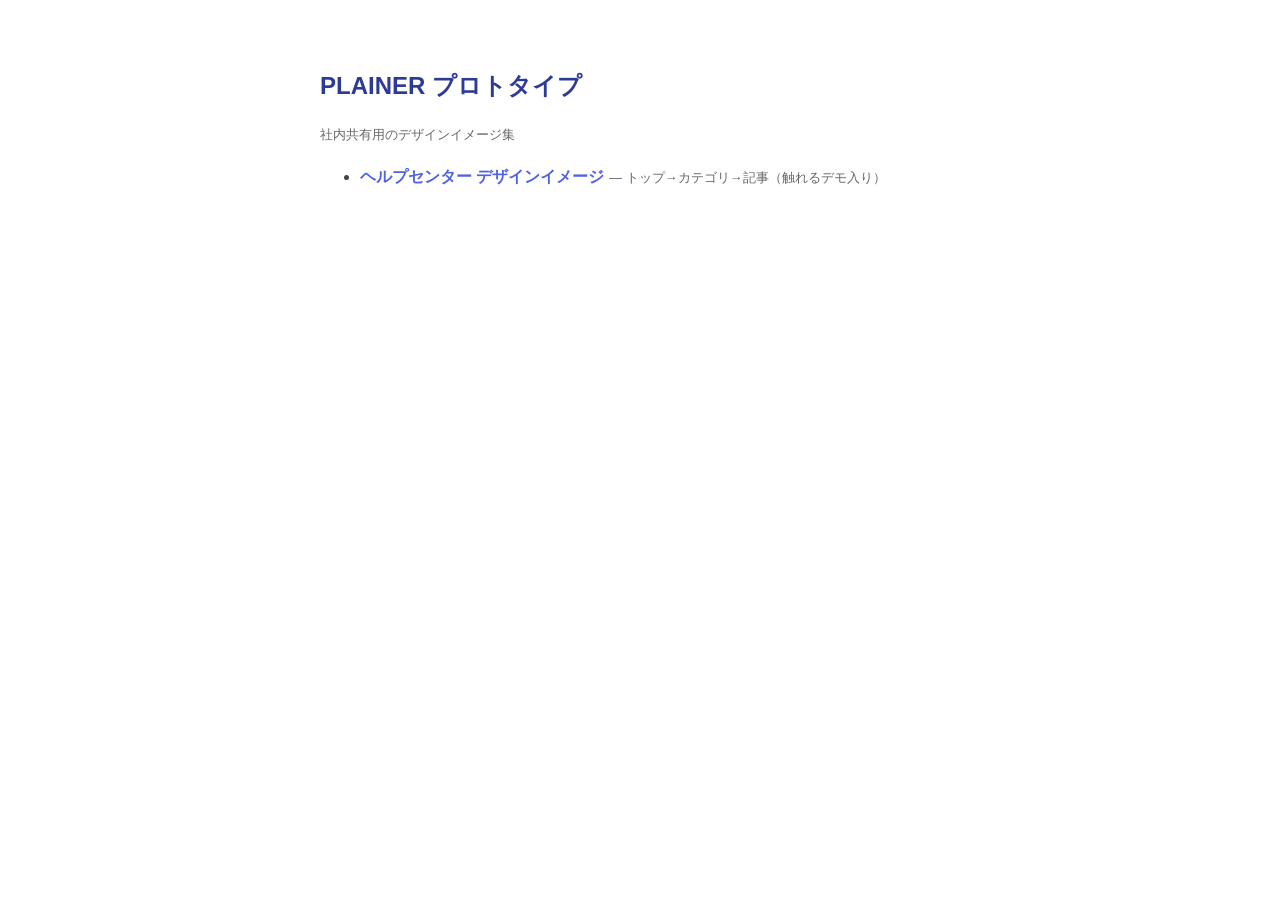
==== index.html @ 26068fdc "Add PLAINER help center prototype" ====
<!DOCTYPE html><html lang="ja"><head><meta charset="UTF-8"><meta name="viewport" content="width=device-width,initial-scale=1"><meta name="robots" content="noindex, nofollow"><title>PLAINER プロトタイプ</title>
<style>body{font-family:"Hiragino Kaku Gothic ProN","Hiragino Sans",-apple-system,sans-serif;max-width:640px;margin:64px auto;padding:0 22px;color:#434343;line-height:1.8}h1{color:#2D3A96;font-size:24px}a{color:#4E62E2;text-decoration:none;font-weight:700}a:hover{text-decoration:underline}li{margin:8px 0}.s{color:#666;font-size:13px}</style></head>
<body><h1>PLAINER プロトタイプ</h1><p class="s">社内共有用のデザインイメージ集</p>
<ul><li><a href="help-center/">ヘルプセンター デザインイメージ</a> <span class="s">— トップ→カテゴリ→記事（触れるデモ入り）</span></li></ul></body></html>
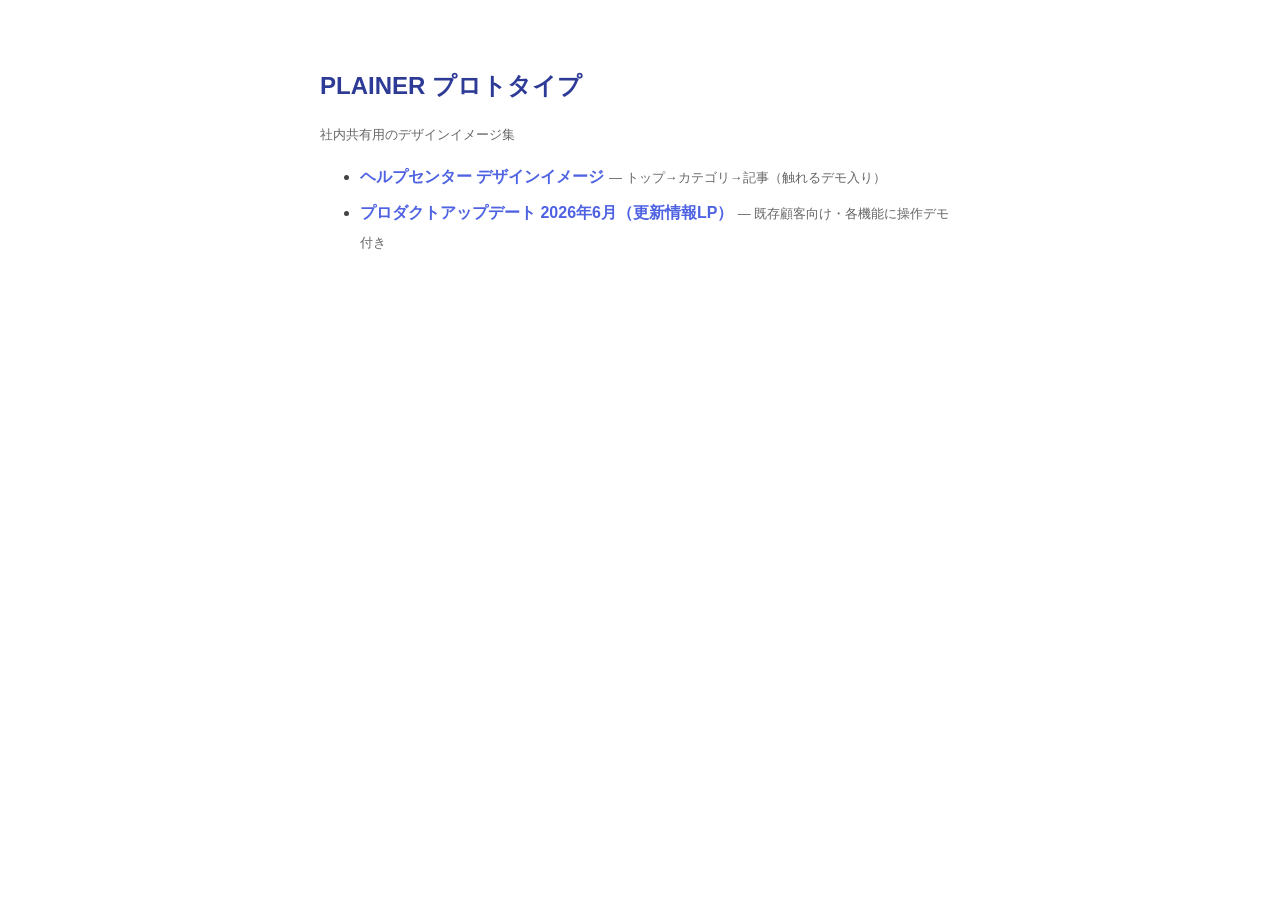
==== commit 9127aee8: "Add 2026年6月 プロダクトアップデートLP prototype 既存顧客向け更新情報LP。6月リリース内容を各機能ごとに操作デモ付きで掲載。 ブランドパレット準拠、営業CTAは除外。デモ枠は自" ====
--- a/index.html
+++ b/index.html
@@ -1,4 +1,5 @@
 <!DOCTYPE html><html lang="ja"><head><meta charset="UTF-8"><meta name="viewport" content="width=device-width,initial-scale=1"><meta name="robots" content="noindex, nofollow"><title>PLAINER プロトタイプ</title>
 <style>body{font-family:"Hiragino Kaku Gothic ProN","Hiragino Sans",-apple-system,sans-serif;max-width:640px;margin:64px auto;padding:0 22px;color:#434343;line-height:1.8}h1{color:#2D3A96;font-size:24px}a{color:#4E62E2;text-decoration:none;font-weight:700}a:hover{text-decoration:underline}li{margin:8px 0}.s{color:#666;font-size:13px}</style></head>
 <body><h1>PLAINER プロトタイプ</h1><p class="s">社内共有用のデザインイメージ集</p>
-<ul><li><a href="help-center/">ヘルプセンター デザインイメージ</a> <span class="s">— トップ→カテゴリ→記事（触れるデモ入り）</span></li></ul></body></html>
+<ul><li><a href="help-center/">ヘルプセンター デザインイメージ</a> <span class="s">— トップ→カテゴリ→記事（触れるデモ入り）</span></li>
+<li><a href="product-update/2026-06/">プロダクトアップデート 2026年6月（更新情報LP）</a> <span class="s">— 既存顧客向け・各機能に操作デモ付き</span></li></ul></body></html>
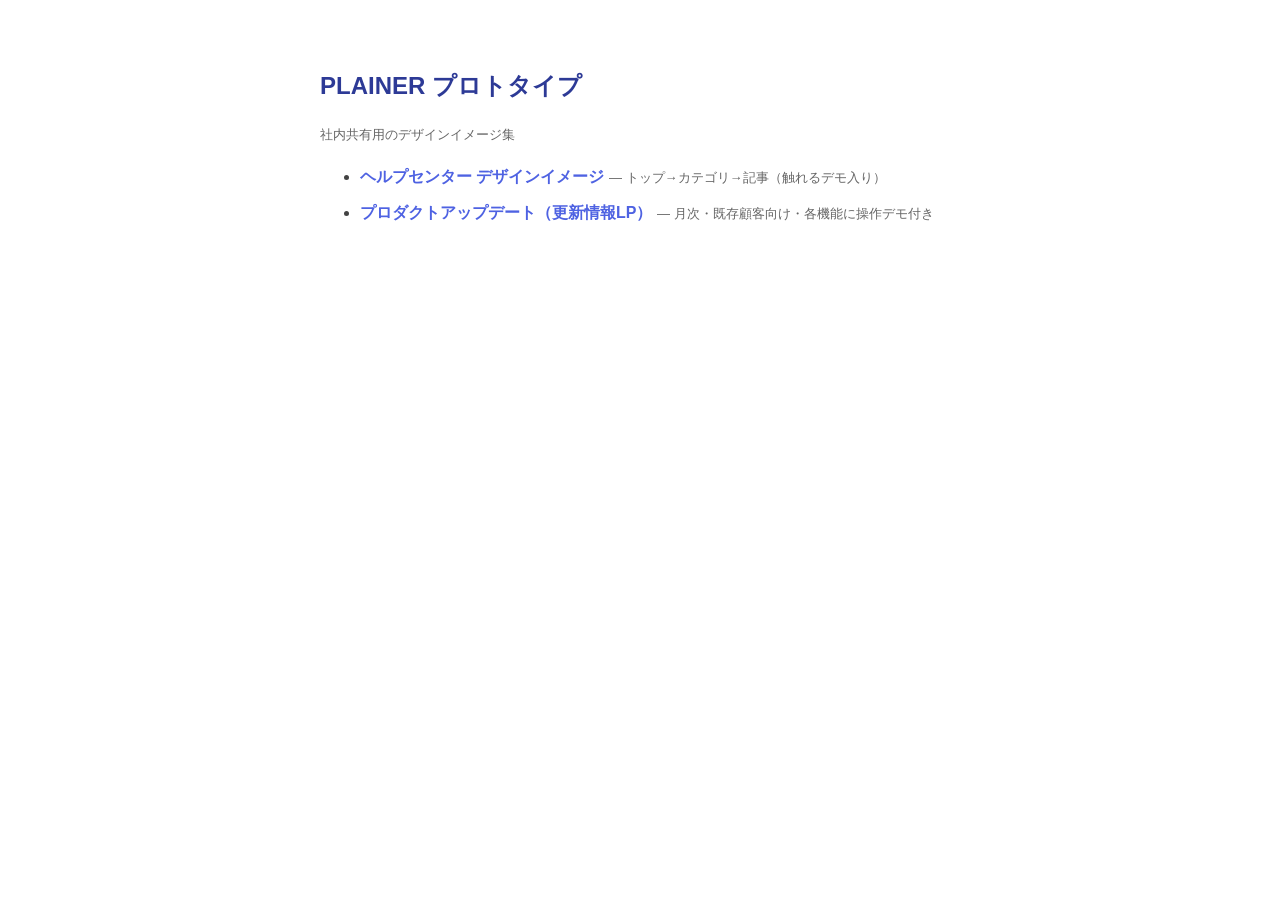
==== commit 5b8e3672: "Group product updates under a product-update/ index box ルート直下に月を並べず、プロダクトアップデートの箱（product-update/）に " ====
--- a/index.html
+++ b/index.html
@@ -2,4 +2,4 @@
 <style>body{font-family:"Hiragino Kaku Gothic ProN","Hiragino Sans",-apple-system,sans-serif;max-width:640px;margin:64px auto;padding:0 22px;color:#434343;line-height:1.8}h1{color:#2D3A96;font-size:24px}a{color:#4E62E2;text-decoration:none;font-weight:700}a:hover{text-decoration:underline}li{margin:8px 0}.s{color:#666;font-size:13px}</style></head>
 <body><h1>PLAINER プロトタイプ</h1><p class="s">社内共有用のデザインイメージ集</p>
 <ul><li><a href="help-center/">ヘルプセンター デザインイメージ</a> <span class="s">— トップ→カテゴリ→記事（触れるデモ入り）</span></li>
-<li><a href="product-update/2026-06/">プロダクトアップデート 2026年6月（更新情報LP）</a> <span class="s">— 既存顧客向け・各機能に操作デモ付き</span></li></ul></body></html>
+<li><a href="product-update/">プロダクトアップデート（更新情報LP）</a> <span class="s">— 月次・既存顧客向け・各機能に操作デモ付き</span></li></ul></body></html>
